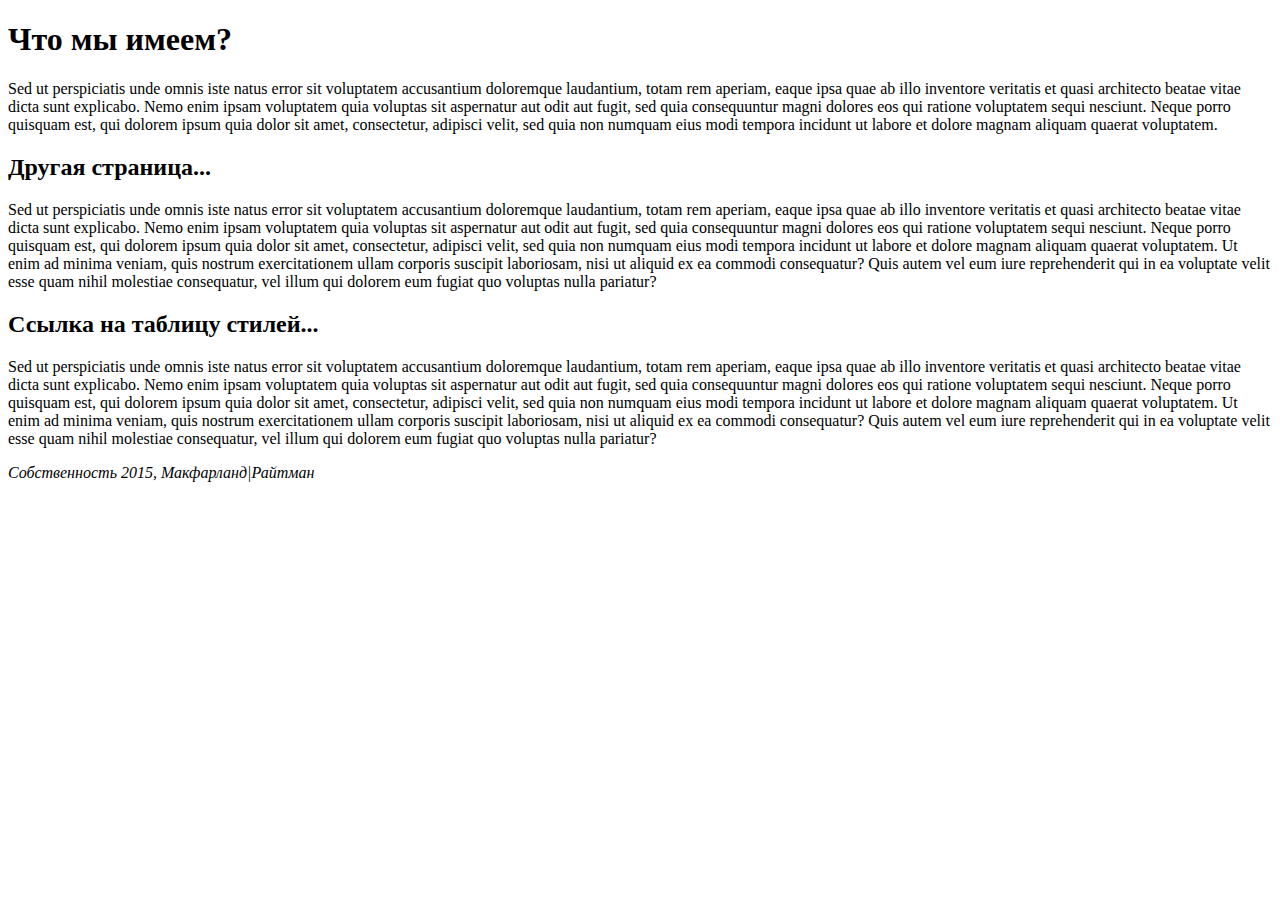
==== 02_ chapter/another_page.html @ 5c741b3a "feat: added new files" ====
<!doctype html>
<html>
<head>
<meta charset="UTF-8">
<title>Другая страница</title>
</head>
<body>
<h1>Что мы имеем?</h1>
<p>Sed ut perspiciatis unde omnis iste natus error sit voluptatem accusantium doloremque laudantium, totam rem aperiam, eaque ipsa quae ab illo inventore veritatis et quasi architecto beatae vitae dicta sunt explicabo. Nemo enim ipsam voluptatem quia voluptas sit aspernatur aut odit aut fugit, sed quia consequuntur magni dolores eos qui ratione voluptatem sequi nesciunt. Neque porro quisquam est, qui dolorem ipsum quia dolor sit amet, consectetur, adipisci velit, sed quia non numquam eius modi tempora incidunt ut labore et dolore magnam aliquam quaerat voluptatem. </p>
<h2>Другая страница...</h2>
<p>Sed ut perspiciatis unde omnis iste natus error sit voluptatem accusantium doloremque laudantium, totam rem aperiam, eaque ipsa quae ab illo inventore veritatis et quasi architecto beatae vitae dicta sunt explicabo. Nemo enim ipsam voluptatem quia voluptas sit aspernatur aut odit aut fugit, sed quia consequuntur magni dolores eos qui ratione voluptatem sequi nesciunt. Neque porro quisquam est, qui dolorem ipsum quia dolor sit amet, consectetur, adipisci velit, sed quia non numquam eius modi tempora incidunt ut labore et dolore magnam aliquam quaerat voluptatem. Ut enim ad minima veniam, quis nostrum exercitationem ullam corporis suscipit laboriosam, nisi ut aliquid ex ea commodi consequatur? Quis autem vel eum iure reprehenderit qui in ea voluptate velit esse quam nihil molestiae consequatur, vel illum qui dolorem eum fugiat quo voluptas nulla pariatur?</p>
<h2>Ссылка на таблицу стилей...</h2>
<p>Sed ut perspiciatis unde omnis iste natus error sit voluptatem accusantium doloremque laudantium, totam rem aperiam, eaque ipsa quae ab illo inventore veritatis et quasi architecto beatae vitae dicta sunt explicabo. Nemo enim ipsam voluptatem quia voluptas sit aspernatur aut odit aut fugit, sed quia consequuntur magni dolores eos qui ratione voluptatem sequi nesciunt. Neque porro quisquam est, qui dolorem ipsum quia dolor sit amet, consectetur, adipisci velit, sed quia non numquam eius modi tempora incidunt ut labore et dolore magnam aliquam quaerat voluptatem. Ut enim ad minima veniam, quis nostrum exercitationem ullam corporis suscipit laboriosam, nisi ut aliquid ex ea commodi consequatur? Quis autem vel eum iure reprehenderit qui in ea voluptate velit esse quam nihil molestiae consequatur, vel illum qui dolorem eum fugiat quo voluptas nulla pariatur?</p>
<address>
Собственность 2015, Макфарланд|Райтман 
</address>
</body>
</html>
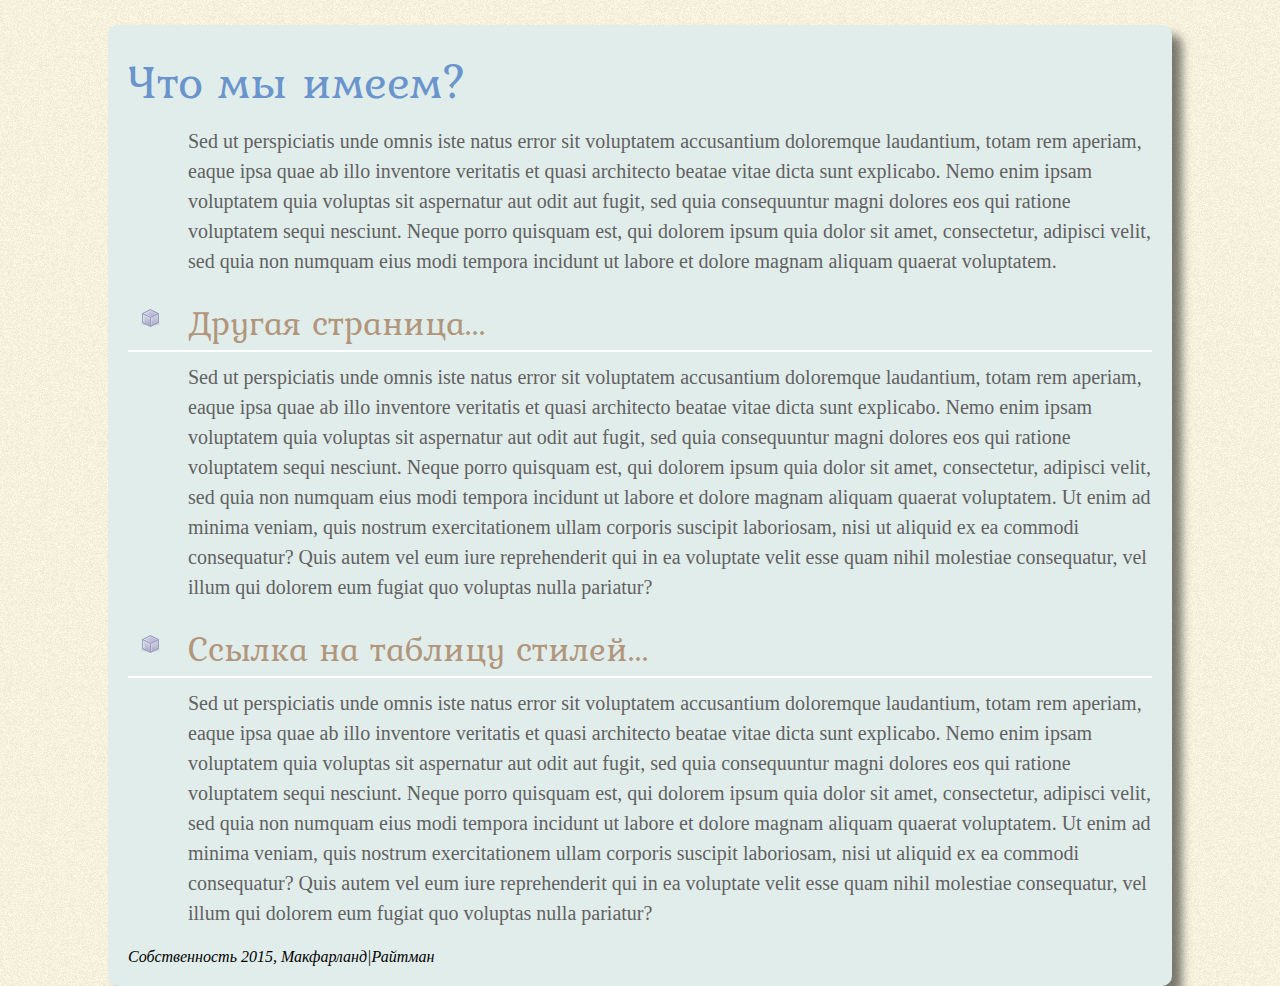
==== commit 4d4bdd39: "refactor: added new code" ====
--- a/02_ chapter/another_page.html
+++ b/02_ chapter/another_page.html
@@ -3,6 +3,8 @@
 <head>
 <meta charset="UTF-8">
 <title>Другая страница</title>
+<link href='http://fonts.googleapis.com/css?family=Kurale' rel='stylesheet'>
+<link href="style.css" rel="stylesheet"
 </head>
 <body>
 <h1>Что мы имеем?</h1>
--- a/02_ chapter/style.css
+++ b/02_ chapter/style.css
@@ -0,0 +1,48 @@
+html {
+    padding-top: 25px;
+    background-image: url(images/bg_page.png);
+}
+
+body {
+    width: 80%;
+    padding: 20px;
+    margin: 0 auto;
+    border-radius: 10px;
+    box-shadow: 10px 10px 10px rgba(0,0,0,.5);
+    background-color: #E1EDEB;
+}
+
+h1 {
+    font-family: 'Kurale', 'Arial Black', serif;
+    font-weight: normal;
+    color: #6A94CC;
+    font-size: 3em;
+    margin: 0;
+}
+
+p {
+    font-family: "Palatino Linotype", Baskerville, serif;
+    font-size: 1.25em;
+    color: #616161;
+    line-height: 150%;
+    margin-top: 10px;
+    margin-left: 60px;
+}
+
+h2 {
+    color: #B1967C;
+    font-family: 'Kurale', 'Arial Black', serif;
+    font-weight: normal;
+    font-size: 2.2em;
+    border-bottom: 2px white solid;
+    background: url(images/head-icon.png) no-repeat 10px 10px;
+    padding: 0 0 2px 60px;
+    margin: 0;
+}
+.intro {
+    color: #666666;
+    font-family: 'Kurale', 'Helvetica' sans-serif;
+    font-size: 1.2em;
+    margin-left: 0;
+    margin-bottom: 25px;
+}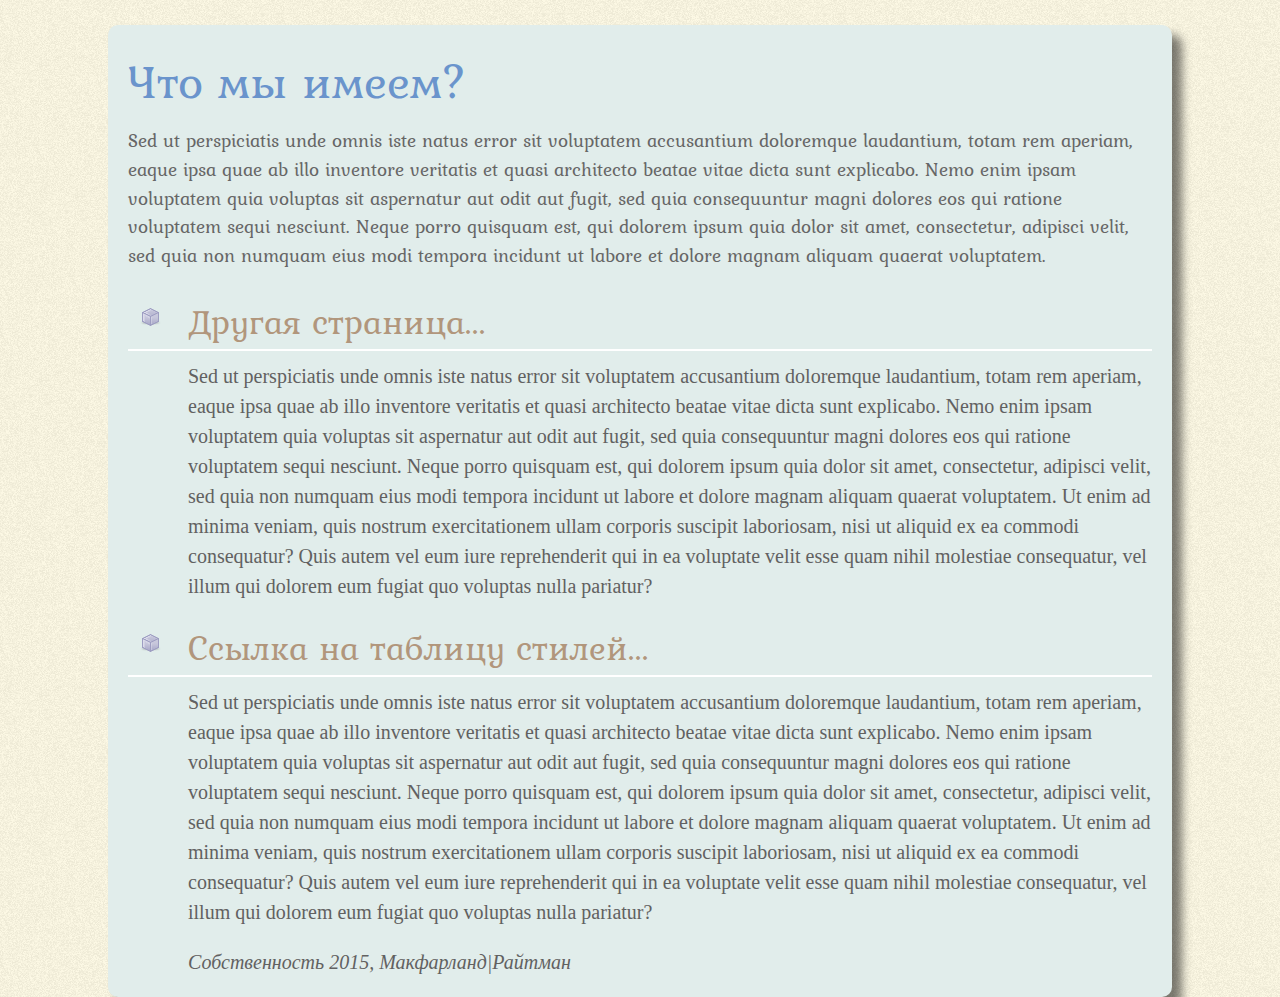
==== commit 1fd59aea: "feat: completed chapter_02" ====
--- a/02_ chapter/another_page.html
+++ b/02_ chapter/another_page.html
@@ -8,7 +8,7 @@
 </head>
 <body>
 <h1>Что мы имеем?</h1>
-<p>Sed ut perspiciatis unde omnis iste natus error sit voluptatem accusantium doloremque laudantium, totam rem aperiam, eaque ipsa quae ab illo inventore veritatis et quasi architecto beatae vitae dicta sunt explicabo. Nemo enim ipsam voluptatem quia voluptas sit aspernatur aut odit aut fugit, sed quia consequuntur magni dolores eos qui ratione voluptatem sequi nesciunt. Neque porro quisquam est, qui dolorem ipsum quia dolor sit amet, consectetur, adipisci velit, sed quia non numquam eius modi tempora incidunt ut labore et dolore magnam aliquam quaerat voluptatem. </p>
+<p class="intro">Sed ut perspiciatis unde omnis iste natus error sit voluptatem accusantium doloremque laudantium, totam rem aperiam, eaque ipsa quae ab illo inventore veritatis et quasi architecto beatae vitae dicta sunt explicabo. Nemo enim ipsam voluptatem quia voluptas sit aspernatur aut odit aut fugit, sed quia consequuntur magni dolores eos qui ratione voluptatem sequi nesciunt. Neque porro quisquam est, qui dolorem ipsum quia dolor sit amet, consectetur, adipisci velit, sed quia non numquam eius modi tempora incidunt ut labore et dolore magnam aliquam quaerat voluptatem. </p>
 <h2>Другая страница...</h2>
 <p>Sed ut perspiciatis unde omnis iste natus error sit voluptatem accusantium doloremque laudantium, totam rem aperiam, eaque ipsa quae ab illo inventore veritatis et quasi architecto beatae vitae dicta sunt explicabo. Nemo enim ipsam voluptatem quia voluptas sit aspernatur aut odit aut fugit, sed quia consequuntur magni dolores eos qui ratione voluptatem sequi nesciunt. Neque porro quisquam est, qui dolorem ipsum quia dolor sit amet, consectetur, adipisci velit, sed quia non numquam eius modi tempora incidunt ut labore et dolore magnam aliquam quaerat voluptatem. Ut enim ad minima veniam, quis nostrum exercitationem ullam corporis suscipit laboriosam, nisi ut aliquid ex ea commodi consequatur? Quis autem vel eum iure reprehenderit qui in ea voluptate velit esse quam nihil molestiae consequatur, vel illum qui dolorem eum fugiat quo voluptas nulla pariatur?</p>
 <h2>Ссылка на таблицу стилей...</h2>
--- a/02_ chapter/style.css
+++ b/02_ chapter/style.css
@@ -20,7 +20,7 @@
     margin: 0;
 }
 
-p {
+p, address {
     font-family: "Palatino Linotype", Baskerville, serif;
     font-size: 1.25em;
     color: #616161;
@@ -41,7 +41,7 @@
 }
 .intro {
     color: #666666;
-    font-family: 'Kurale', 'Helvetica' sans-serif;
+    font-family: 'Kurale', 'Helvetica', sans-serif;
     font-size: 1.2em;
     margin-left: 0;
     margin-bottom: 25px;
